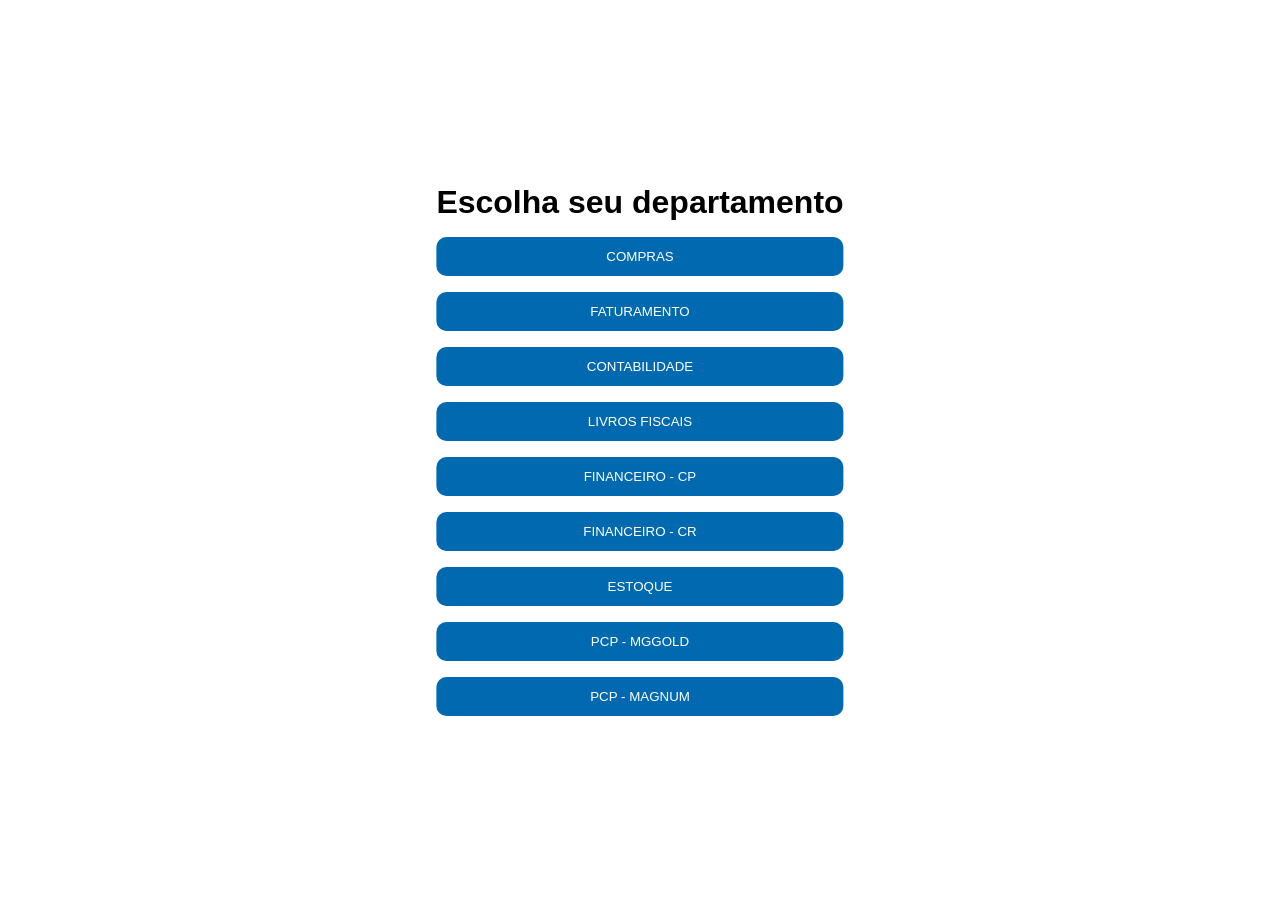
==== index.html @ c4885e0b "Criando os botões e os redirecionamentos para cada departamento" ====
<!DOCTYPE html>
<html lang="en">
<head>
    <meta charset="UTF-8">
    <meta name="viewport" content="width=device-width, initial-scale=1.0">
    <script src="./js/main.js" type="module" defer></script>
    <link rel="stylesheet" href="./css/style.css">
    <title>Home</title>
</head>
<body>
    <main id="departamentos">
        <h1>Escolha seu departamento</h1>
    </main>
</body>
</html>
---- css/style.css ----
* {
    margin: 0;
    padding: 0;
    font-family: Arial, Helvetica, sans-serif;
}

main {
    position: absolute;
    top: 50%;
    left: 50%;
    transform: translate(-50%, -50%);

    display: flex;
    flex-direction: column;
    gap: 1rem;
}

button {
    padding: 12px;
    background-color: rgb(0, 105, 175);
    color: #fff;
    border: none;
    border-radius: 10px;
    cursor: pointer;
}

button:hover {
    opacity: 0.8;
}

button:active {
    opacity: 0.6;
}
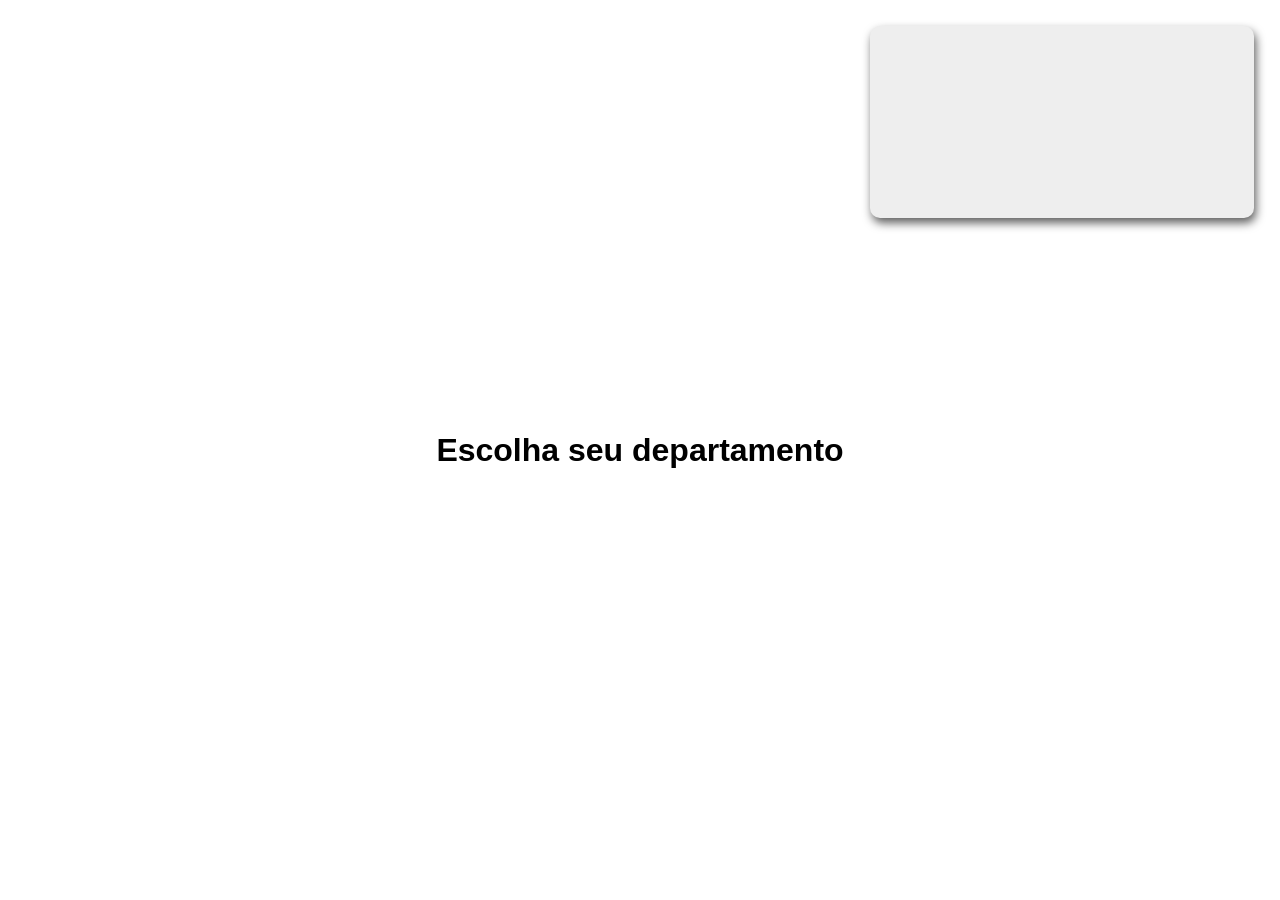
==== commit 31fff0ca: "Iniciando a criação do toast" ====
--- a/index.html
+++ b/index.html
@@ -11,5 +11,7 @@
     <main id="departamentos">
         <h1>Escolha seu departamento</h1>
     </main>
+
+    <div class="toast"></div>
 </body>
 </html>
--- a/css/style.css
+++ b/css/style.css
@@ -1,7 +1,15 @@
+@import url("./components/table.css");
+@import url("./components/input.css");
+@import url("./components/toast.css");
+
 * {
     margin: 0;
     padding: 0;
     font-family: Arial, Helvetica, sans-serif;
+}
+
+html, body {
+  overflow-x: hidden;
 }
 
 main {
@@ -15,6 +23,24 @@
     gap: 1rem;
 }
 
+a {
+    padding: 1rem;
+    cursor: pointer;
+
+    text-decoration: none;
+    color: #000;
+
+    display: flex;
+    align-items: center;
+    gap: 5px;
+}
+
+img {
+    width: 2rem;
+    border-radius: 5px;
+    background-color: rgb(230, 168, 0);
+}
+
 button {
     padding: 12px;
     background-color: rgb(0, 105, 175);
@@ -22,6 +48,49 @@
     border: none;
     border-radius: 10px;
     cursor: pointer;
+    text-transform: uppercase;
+}
+
+button#login {
+    width: 30%;
+}
+
+.modal-background {
+    position: fixed;
+    width: 100vw;
+    height: 100vh;
+    z-index: 1;
+    background-color: #00000063;
+}
+
+.modal {
+    padding: 5%;
+    width: 35%;
+    height: 35%;
+    background-color: #fff;
+
+    position: absolute;
+    top: 50%;
+    left: 50%;
+    transform: translate(-50%, -50%);
+
+    display: flex;
+    align-items: center;
+    justify-content: center;
+
+    flex-direction: column;
+}
+
+.modal a {
+    position: absolute;
+    top: 0;
+    left: 0;
+}
+
+.modal div {
+    display: flex;
+    flex-direction: column;
+    gap: 12px;
 }
 
 button:hover {
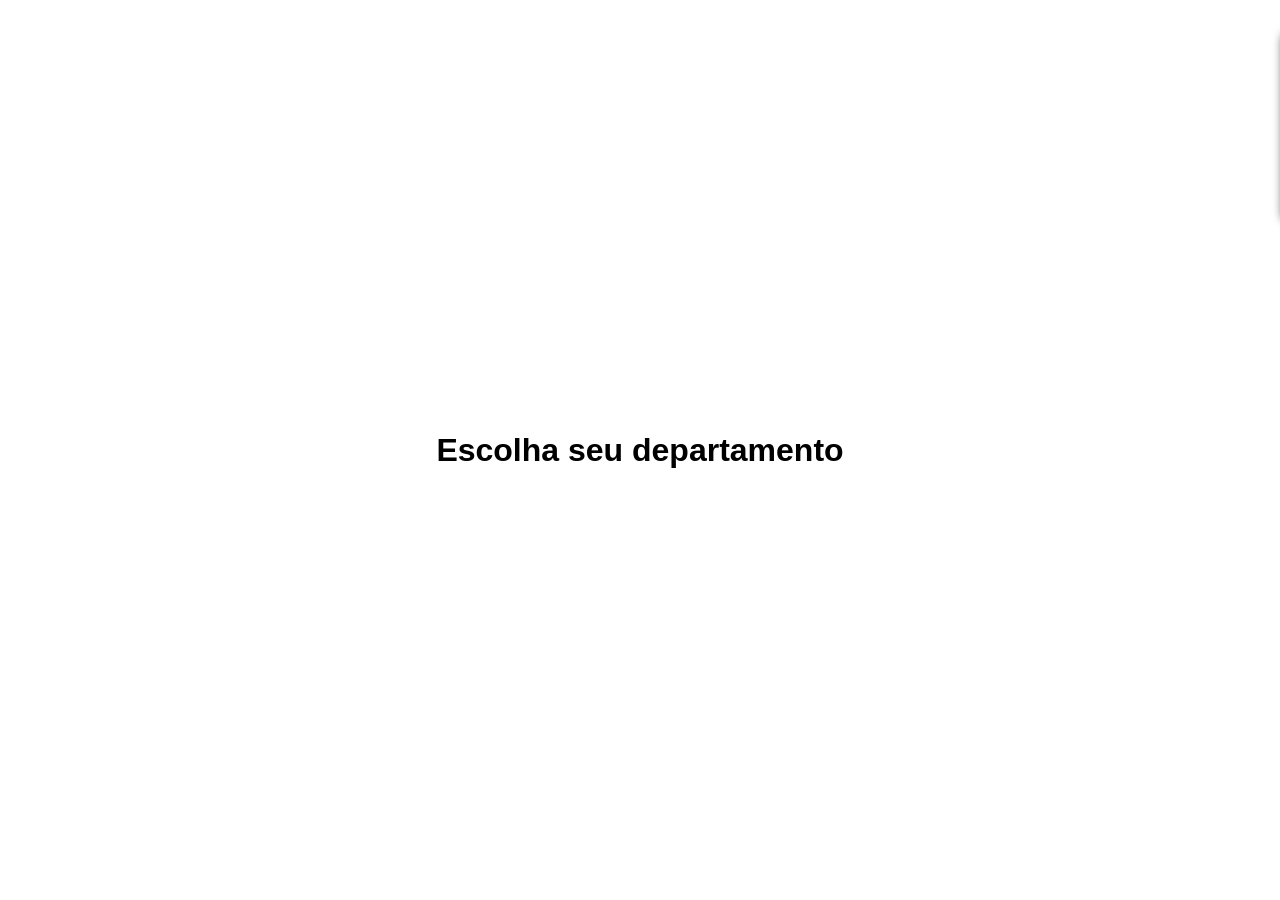
==== commit a6334be7: "Concluindo o toast na home" ====
--- a/index.html
+++ b/index.html
@@ -12,6 +12,9 @@
         <h1>Escolha seu departamento</h1>
     </main>
 
-    <div class="toast"></div>
+    <div class="toast">
+        <img>
+        <p></p>
+    </div>
 </body>
 </html>
--- a/css/style.css
+++ b/css/style.css
@@ -35,7 +35,7 @@
     gap: 5px;
 }
 
-img {
+img#sair {
     width: 2rem;
     border-radius: 5px;
     background-color: rgb(230, 168, 0);
